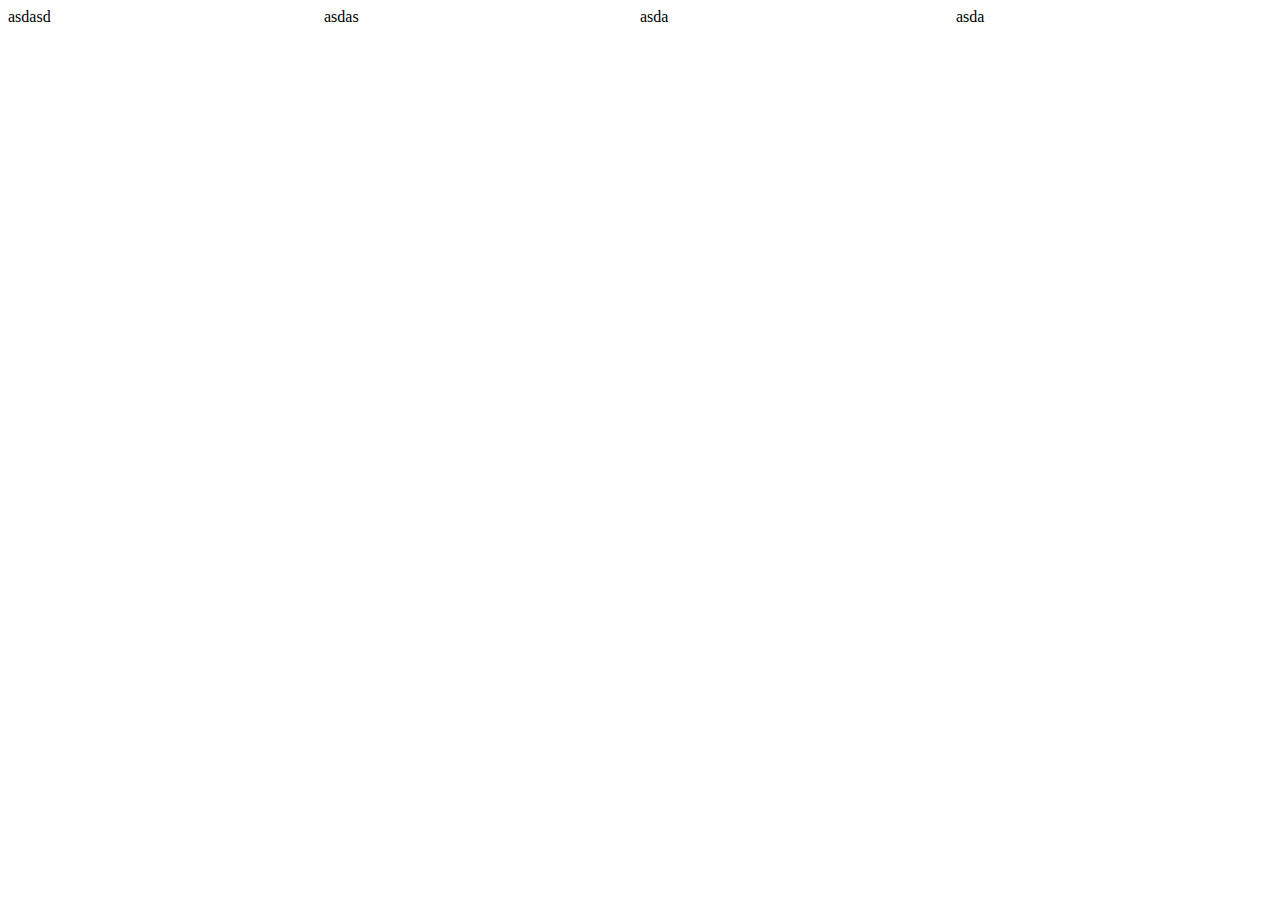
==== newsletter.html @ 02171c64 "Sending" ====
<html>
<head>
    <meta charset="utf-8" />
    <meta name="viewport" content="width=device-width" />
    <title>Newsletter</title>
    <link rel="stylesheet" href="style.css" />
</head>
<body>
    <div class="cont">
       <div class ="karta1">asdasd</div> 
       <div class ="karta2">asdas</div> 
       <div class ="karta3">asda</div> 
       <div class ="karta4">asda</div> 
    </div>
</body>
</html>
---- style.css ----
.navigace ul {
    list-style-type:none ;
    background-color: rgb(31, 204, 204);
    padding: 0px;
    margin: 0px;
    overflow: hidden;
}
.navigace a {
    color: rgb(0, 0, 0);
    text-decoration: none;
    padding: 15px;
    display: block;
    text-align: center;
    
}
.navigace a:hover {
    background-color: rgb(37, 76, 88);
}
.navigace li {
    float: left;
}
h1 {
    text-align: center;
}

.cont {
    display: grid;
    grid-template-rows: repeat(4, 100px);
    grid-template-columns: repeat(auto-fit, minmax(100px, 1fr));

}

.karta1 {
    grid-row: 1 ;
}
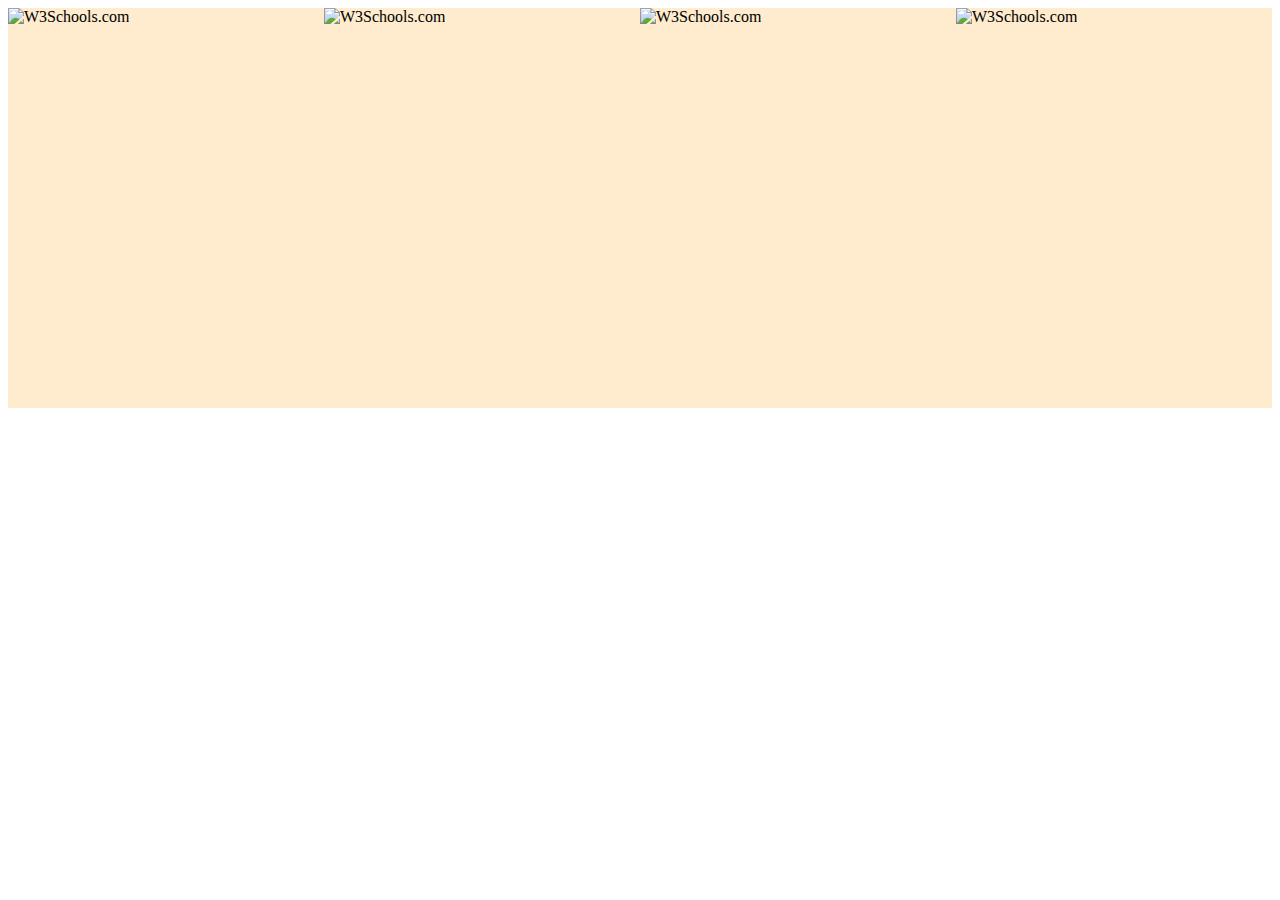
==== commit 9c6f1ddf: "Bunga" ====
--- a/newsletter.html
+++ b/newsletter.html
@@ -7,10 +7,13 @@
 </head>
 <body>
     <div class="cont">
-       <div class ="karta1">asdasd</div> 
-       <div class ="karta2">asdas</div> 
-       <div class ="karta3">asda</div> 
-       <div class ="karta4">asda</div> 
+       <div class ="karta1">
+        <img src="https://www.w3schools.com/images/w3schools_green.jpg" alt="W3Schools.com">
+        <p></p>
+    </div> 
+       <div class ="karta2"><img src="https://www.w3schools.com/images/w3schools_green.jpg" alt="W3Schools.com"></div> 
+       <div class ="karta3"><img src="https://www.w3schools.com/images/w3schools_green.jpg" alt="W3Schools.com"></div> 
+       <div class ="karta4"><img src="https://www.w3schools.com/images/w3schools_green.jpg" alt="W3Schools.com"></div> 
     </div>
-</body>
+</body> 
 </html>--- a/style.css
+++ b/style.css
@@ -27,9 +27,12 @@
     display: grid;
     grid-template-rows: repeat(4, 100px);
     grid-template-columns: repeat(auto-fit, minmax(100px, 1fr));
+    background-color: blanchedalmond    ;
+    border-right-color: black;
 
 }
 
 .karta1 {
     grid-row: 1 ;
+    
 }